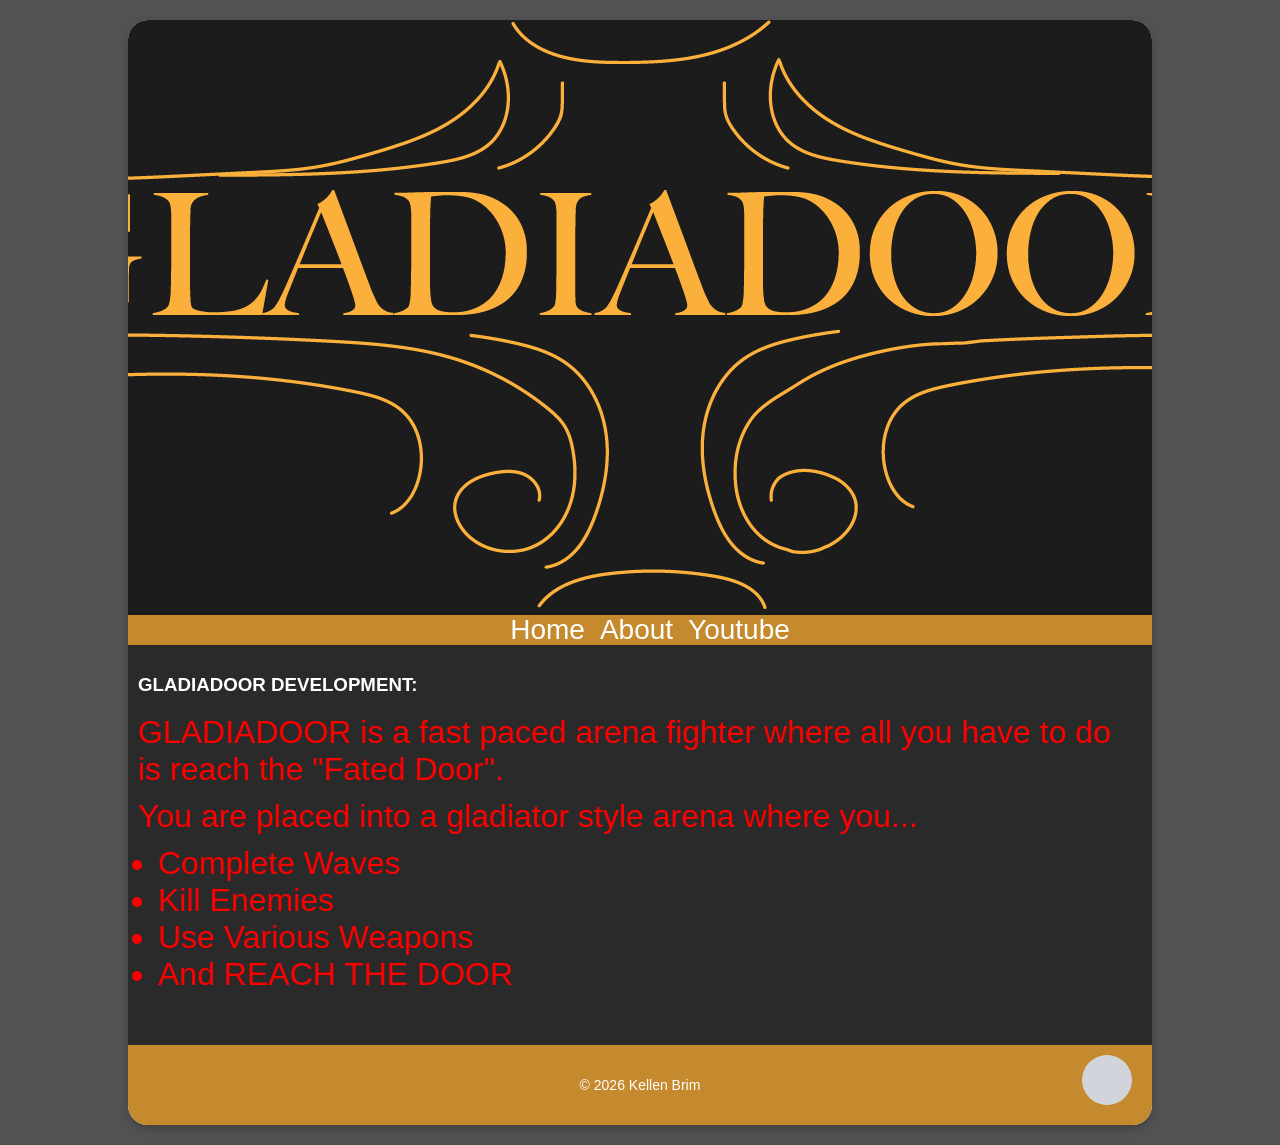
==== about.html @ 098b9181 "Add files via upload" ====
<!-- This is your PageVis webpage design. Edit the HTML below to customize. -->
    <!-- Generated by PageVis (https://kappter.github.io/PageVis/) -->
<!DOCTYPE html>
<html lang="en">
<head>
    <!-- Meta tags and styles for the page -->
    <meta charset="UTF-8">
    <meta name="viewport" content="width=device-width, initial-scale=1.0">
    <link rel="stylesheet" href="styles.css">
    <title>PageVis - Exported Design</title>
</head>
<body>
    <!-- Main container for your webpage -->
    <div class="page-container">
        <!-- <header> for site title or logo (edit the <h1> text) -->
       <header>
    <h1>
        <img src="images/GLADIADOOR_Logo.png" alt="Gladiadoor Logo">
    </h1>
</header>
        <!-- <nav> for navigation links (edit or add <a> tags) -->
        <nav>
            <a href="#">Home</a>
            <a href="#">About</a>
             <a href="https://www.youtube.com/@KBB_774">Youtube</a>
        </nav>
        <!-- <main> for main content. Replace or add text, images, lists, etc. -->
        <main>
            <h3 style="color:white;">GLADIADOOR DEVELOPMENT:</h3>
            <p style="color:red;">GLADIADOOR is a fast paced arena fighter where all you have to do is reach the "Fated Door".
            </p>
            <p style="color:red;"> You are placed into a gladiator style arena where you...</p>
            <ul style="color:red;">
                <li>Complete Waves</li>
                <li>Kill Enemies</li>
                <li>Use Various Weapons</li>
                <li>And REACH THE DOOR</li>
            </ul>
        </main>
        <!-- <footer> for copyright or contact info (edit the text) -->
        <footer>
            <p>© 2026 Kellen Brim</p>
        </footer>
        <!-- Accent: Decorative circle. Remove this <div>, change its shape (edit CSS), or add content (e.g., <a> or <img>) -->
        <div class="accent"></div>
    </div>
</body>
</html>
---- styles.css ----
/* Styles for your PageVis design. Edit to change colors, sizes, etc. */
    /* Generated by PageVis (https://kappter.github.io/PageVis/) */
    body {
      /* Sets the page background and layout */
      font-family: 'Inter', Arial, sans-serif;
      background-color: rgb(82,82,82);
      margin: 0;
      padding: 10px 0;
      display: flex;
      flex-direction: column;
      min-height: 100vh;
    }
    .page-container {
      /* Main container for all sections */
      background-color: #ffffff;
      border-radius: 20px;
      box-shadow: 0 4px 8px rgba(0, 0, 0, 0.2);
      overflow: hidden;
      position: relative;
      margin: 10px auto;
      
      width: 80vw; height: auto;
    }
    header {
      /* Styles the header section */
      height: 20%;
      min-height: 80px;
      background-color: rgb(28, 28, 28);
      display: flex;
      align-items: center;
      justify-content: center;
    }
    header h1 {
      /* Styles the header title */
      font-size: 24px;
      color: #fff;
      margin: 0;
      text-align: center;
    }
    nav {
      /* Styles the navigation bar */
      height: 30px;
      width: 100%;
      background-color: rgb(198, 138, 46);
      display: flex;
      align-items: center;
      justify-content: center;
      gap: 15px;
      padding: 0 10px;
    }
    nav a {
      /* Styles navigation links */
      color: #fff;
      text-decoration: none;
      font-size: 28px;
    }
    nav a:hover {
      /* Hover effect for navigation links */
      text-decoration: underline;
    }
    main {
      /* Styles the main content area */
      height: auto;
      min-height: 400px;
      background-color: rgb(42, 42, 42);
      padding: 10px;
      box-sizing: border-box;
    }
    main p, main h2, main ul {
      /* Styles content text and lists */
      margin: 0 0 10px 0;
      font-size: 32px;
      color: #222;
    }
    main img {
      /* Styles content images */
      max-width: 100%;
      height: auto;
      display: block;
    }
    main ul {
      /* Styles content lists */
      padding-left: 20px;
    }
    footer {
      /* Styles the footer section */
      height: 20%;
      min-height: 80px;
      background-color: rgb(198, 138, 46);
      display: flex;
      align-items: center;
      justify-content: center;
    }
    footer p {
      /* Styles footer text */
      margin: 0;
      font-size: 14px;
      color: #fff;
    }
    .accent {
      /* Accent: Decorative circle. Edit size, shape, or position here */
      position: absolute;
      width: 50px;
      height: 50px;
      border-radius: 50%;
      bottom: 20px;
      right: 20px;
      background-color: rgb(209, 213, 219);
      display: flex;
      align-items: center;
      justify-content: center;
    }
    .accent a {
      /* Styles back-to-top link (if enabled) */
      color: #fff;
      text-decoration: none;
      font-size: 24px;
    }
    .accent a:hover {
      /* Hover effect for back-to-top link */
      text-decoration: underline;
    }
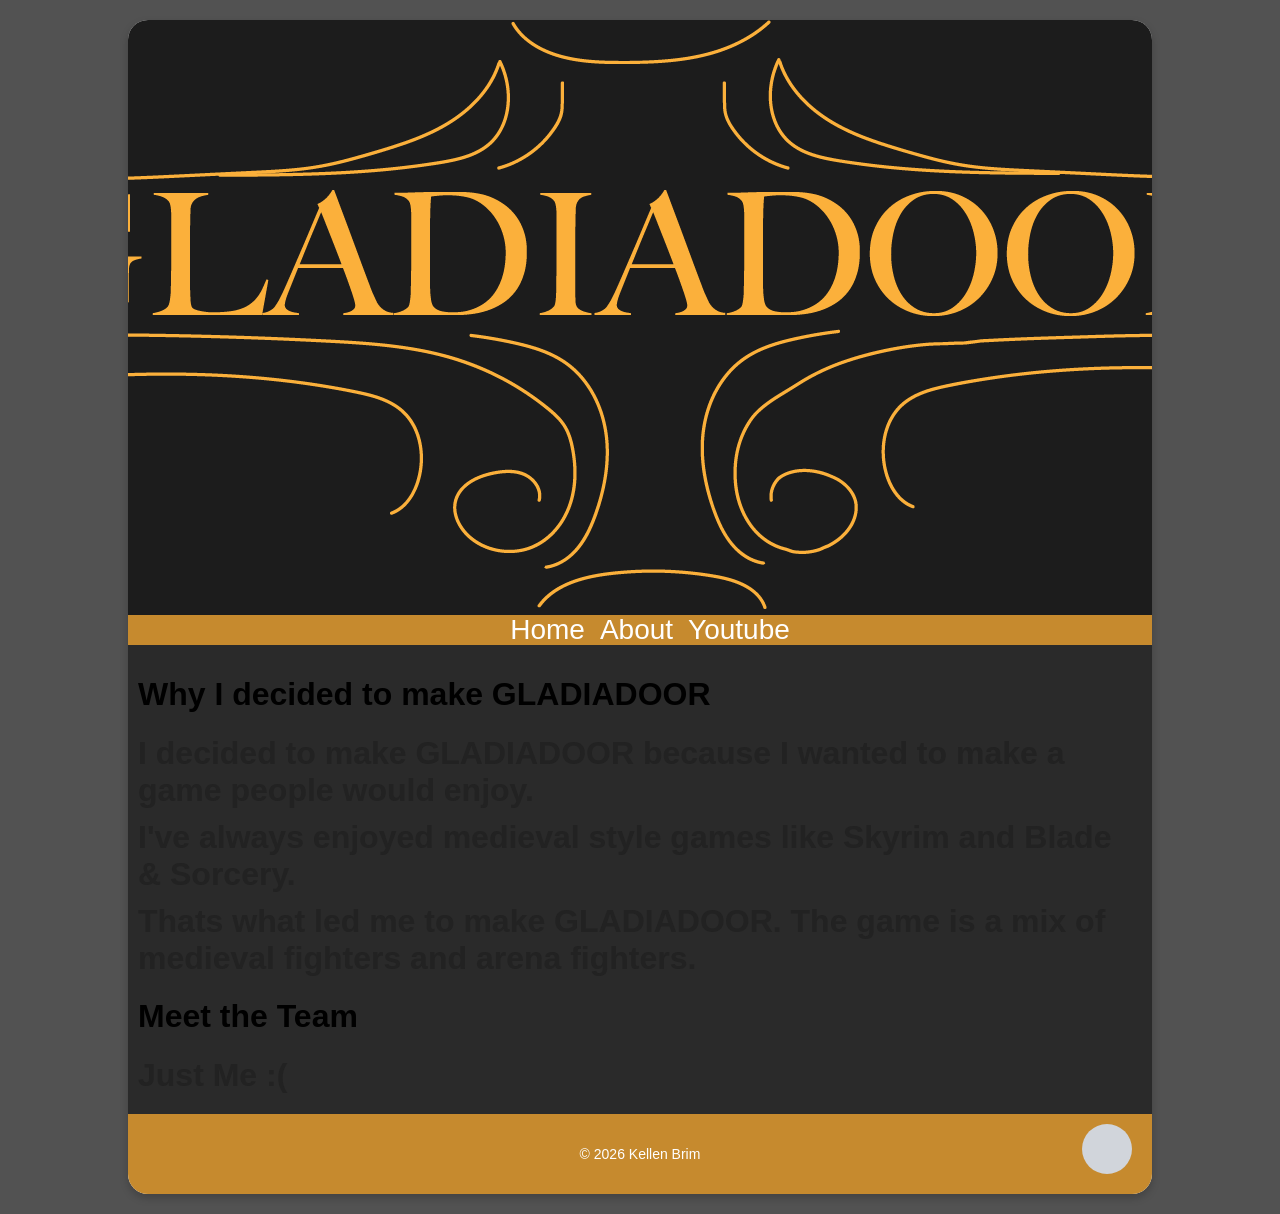
==== commit 26956917: "Update about.html" ====
--- a/about.html
+++ b/about.html
@@ -27,16 +27,15 @@
         </nav>
         <!-- <main> for main content. Replace or add text, images, lists, etc. -->
         <main>
-            <h3 style="color:white;">GLADIADOOR DEVELOPMENT:</h3>
-            <p style="color:red;">GLADIADOOR is a fast paced arena fighter where all you have to do is reach the "Fated Door".
-            </p>
-            <p style="color:red;"> You are placed into a gladiator style arena where you...</p>
-            <ul style="color:red;">
-                <li>Complete Waves</li>
-                <li>Kill Enemies</li>
-                <li>Use Various Weapons</li>
-                <li>And REACH THE DOOR</li>
-            </ul>
+            <b>
+           <h1>Why I decided to make GLADIADOOR</h1>
+                </b>
+            <h2> I decided to make GLADIADOOR because I wanted to make a game people would enjoy. </h2>
+            <h2>I've always enjoyed medieval style games like Skyrim and Blade & Sorcery.</h2>
+            <h2>Thats what led me to make GLADIADOOR. The game is a mix of medieval fighters and arena fighters.</h2>
+
+            <h1> Meet the Team </h1>
+            <h2>Just Me :(</h2>
         </main>
         <!-- <footer> for copyright or contact info (edit the text) -->
         <footer>
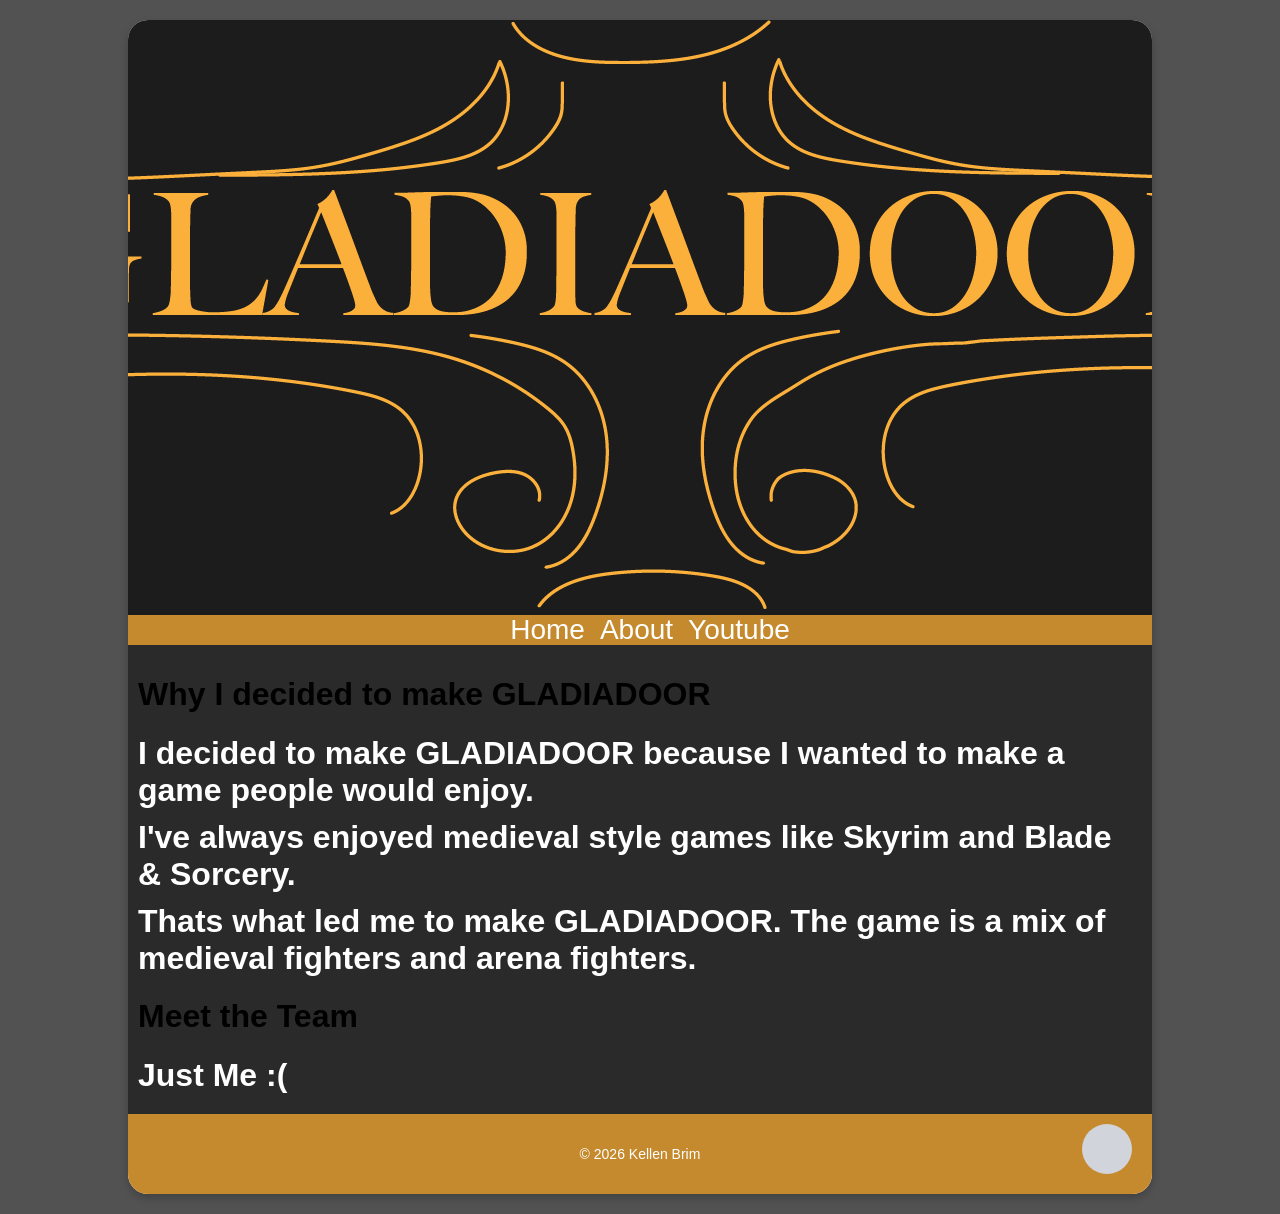
==== commit 65e2e9ec: "Update about.html" ====
--- a/about.html
+++ b/about.html
@@ -21,8 +21,8 @@
 </header>
         <!-- <nav> for navigation links (edit or add <a> tags) -->
         <nav>
-            <a href="#">Home</a>
-            <a href="#">About</a>
+            <a href="index.html">Home</a>
+            <a href="about.html">About</a>
              <a href="https://www.youtube.com/@KBB_774">Youtube</a>
         </nav>
         <!-- <main> for main content. Replace or add text, images, lists, etc. -->
@@ -30,12 +30,12 @@
             <b>
            <h1>Why I decided to make GLADIADOOR</h1>
                 </b>
-            <h2> I decided to make GLADIADOOR because I wanted to make a game people would enjoy. </h2>
-            <h2>I've always enjoyed medieval style games like Skyrim and Blade & Sorcery.</h2>
-            <h2>Thats what led me to make GLADIADOOR. The game is a mix of medieval fighters and arena fighters.</h2>
+            <h2 style="color:white"> I decided to make GLADIADOOR because I wanted to make a game people would enjoy. </h2>
+            <h2 style="color:white">I've always enjoyed medieval style games like Skyrim and Blade & Sorcery.</h2>
+            <h2 style="color:white">Thats what led me to make GLADIADOOR. The game is a mix of medieval fighters and arena fighters.</h2>
 
             <h1> Meet the Team </h1>
-            <h2>Just Me :(</h2>
+            <h2 style="color:white">Just Me :(</h2>
         </main>
         <!-- <footer> for copyright or contact info (edit the text) -->
         <footer>
